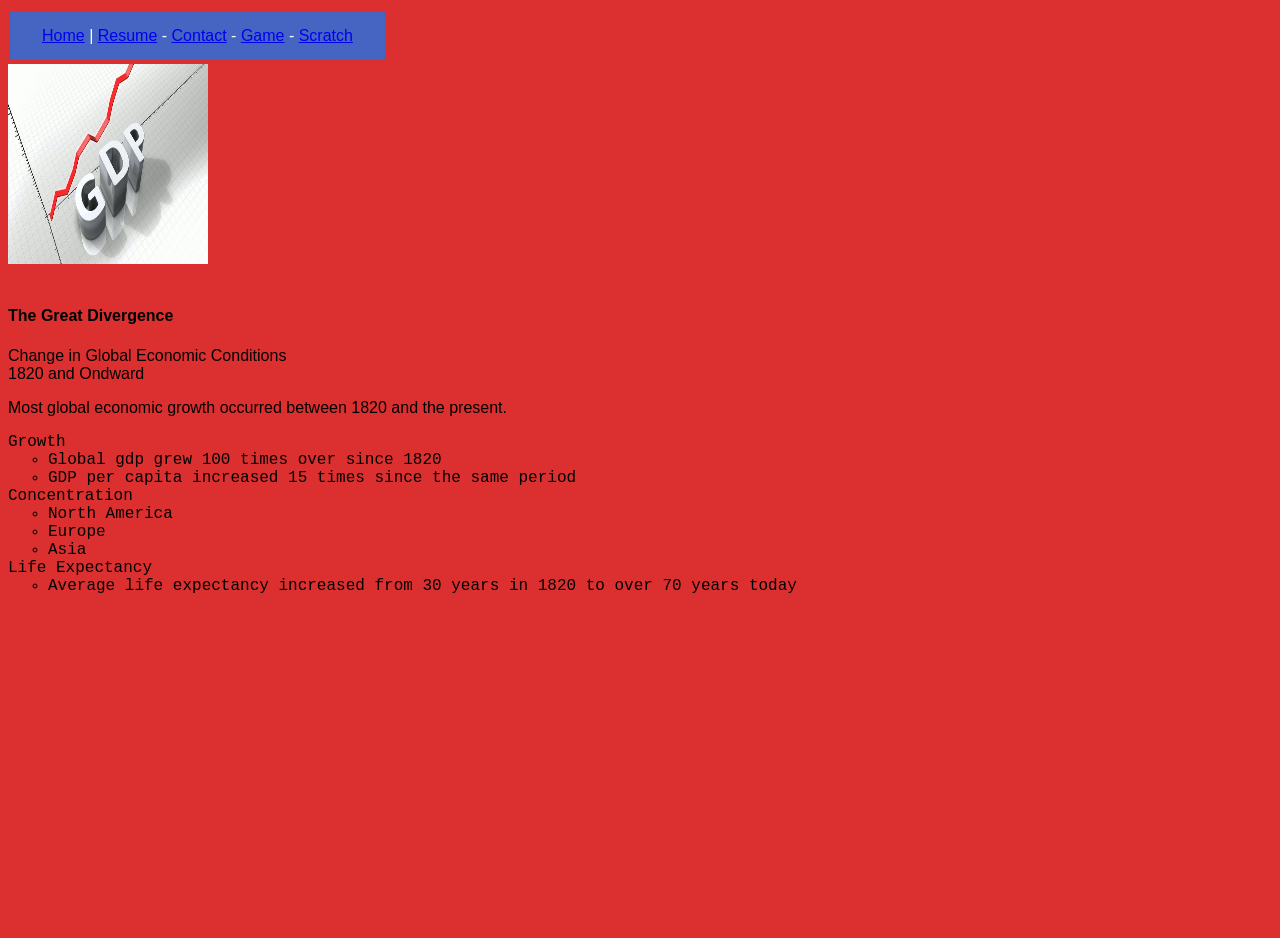
==== scratch.html @ 4e946c88 "Add files via upload" ====
<!DOCTYPE html>
<html lang="en">
<head>
    <meta charset="UTF-8">
    <meta name="viewport" content="width=device-width, initial-scale=1.0">
    <title>Global GDP</title>
    <link rel="stylesheet" href="css/scratch.css">
</head>
    <body>
        <body>
            <div class="button">
            <a href="../Index.html" id="top">Home</a>  |
            <a href="../resume.html">Resume</a> -
            <a href="../contact.html">Contact</a> -
            <a href="../scratch-app.html">Game</a> -
            <a href="scratch.html"> Scratch</a>
            </div>
        <body>
        <br>
        <div class="clear-float">
            <img src="../assets/gdp image.jpg" alt="" width="200" height="200">
        </div>   
        <br> 
        <h4>The Great Divergence</h4>

        Change in Global Economic Conditions <br>
        1820 and Ondward<br>
    
        <p>Most global economic growth occurred between 1820 and the present.</p>

            <ol 
                <div class = "list">
            <li>Growth</li>
                <ul>
                    <li>Global gdp grew 100 times over since 1820</li>
                    <li>GDP per capita increased 15 times since the same period</li>
                </ul>
            <li id="ski" class="resumelistheading">Concentration</li>
                <ul>
                    <li>North America</li>
                    <li>Europe</li>
                    <li>Asia</li>
                </ul>
            <li id = "exp" class="resumelistheading">Life Expectancy</li>
                <ul>
                    <li>Average life expectancy increased from 30 years in 1820 to over 70 years today</li>
                </ul>
            </div>
            </ol>
            <div class="tableauPlaceholder" id="viz1775858129881" style="position: relative">
  <noscript>
    <a href="#">
      <img alt="Dashboard 1"
        src="https://public.tableau.com/static/images/Vi/VisualisationofGreatDivergence/Dashboard1/1_rss.png"
        style="border: none" />
    </a>
  </noscript>
  <object class="tableauViz" style="display:none;">
    <param name="host_url" value="https%3A%2F%2Fpublic.tableau.com%2F" />
    <param name="embed_code_version" value="3" />
    <param name="site_root" value="" />
    <param name="name" value="VisualisationofGreatDivergence/Dashboard1" />
    <param name="tabs" value="no" />
    <param name="toolbar" value="yes" />
    <param name="static_image"
      value="https://public.tableau.com/static/images/Vi/VisualisationofGreatDivergence/Dashboard1/1.png" />
    <param name="animate_transition" value="yes" />
    <param name="display_static_image" value="yes" />
    <param name="display_spinner" value="yes" />
    <param name="display_overlay" value="yes" />
    <param name="display_count" value="yes" />
    <param name="language" value="en-US" />
  </object>
</div>
        <script type="text/javascript">
  var divElement = document.getElementById('viz1775858129881');
  var vizElement = divElement.getElementsByTagName('object')[0];
  if (divElement.offsetWidth > 800) {
    vizElement.style.width = '1000px';
    vizElement.style.height = '827px';
  } else if (divElement.offsetWidth > 500) {
    vizElement.style.width = '1000px';
    vizElement.style.height = '827px';
  } else {
    vizElement.style.width = '100%';
    vizElement.style.height = '727px';
  }
            var scriptElement = document.createElement('script');
            scriptElement.src = 'https://public.tableau.com/javascripts/api/viz_v1.js';
            vizElement.parentNode.insertBefore(scriptElement, vizElement);
        </script>
                <div class="video-embed">
                    <iframe
                    width="560"
                    height="315"
                    src="https://www.youtube.com/embed/I87NuzG0G9Q"
                    title="YouTube video player"
                    frameborder="0"
                    allow="accelerometer; autoplay; clipboard-write; encrypted-media; gyroscope; picture-in-picture"
                    allowfullscreen>
                    </iframe>
                </div>
    </body>
</html>
---- css/scratch.css ----
body{
    background-color: #dc3030;
    font-family: Arial, sans-serif;
}
/* In css/scratch.css */
.clear-float {
  clear: both;
}
.button {
  background-color: #4665c3; /* Green */
  border: none;
  color: white;
  padding: 15px 32px;
  text-align: center;
  text-decoration: none;
  display: inline-block;
  font-size: 16px;
  margin: 4px 2px;
  cursor: pointer;
}
.list {
font-family: 'Courier New', Courier, monospace;    
padding: 0;
}
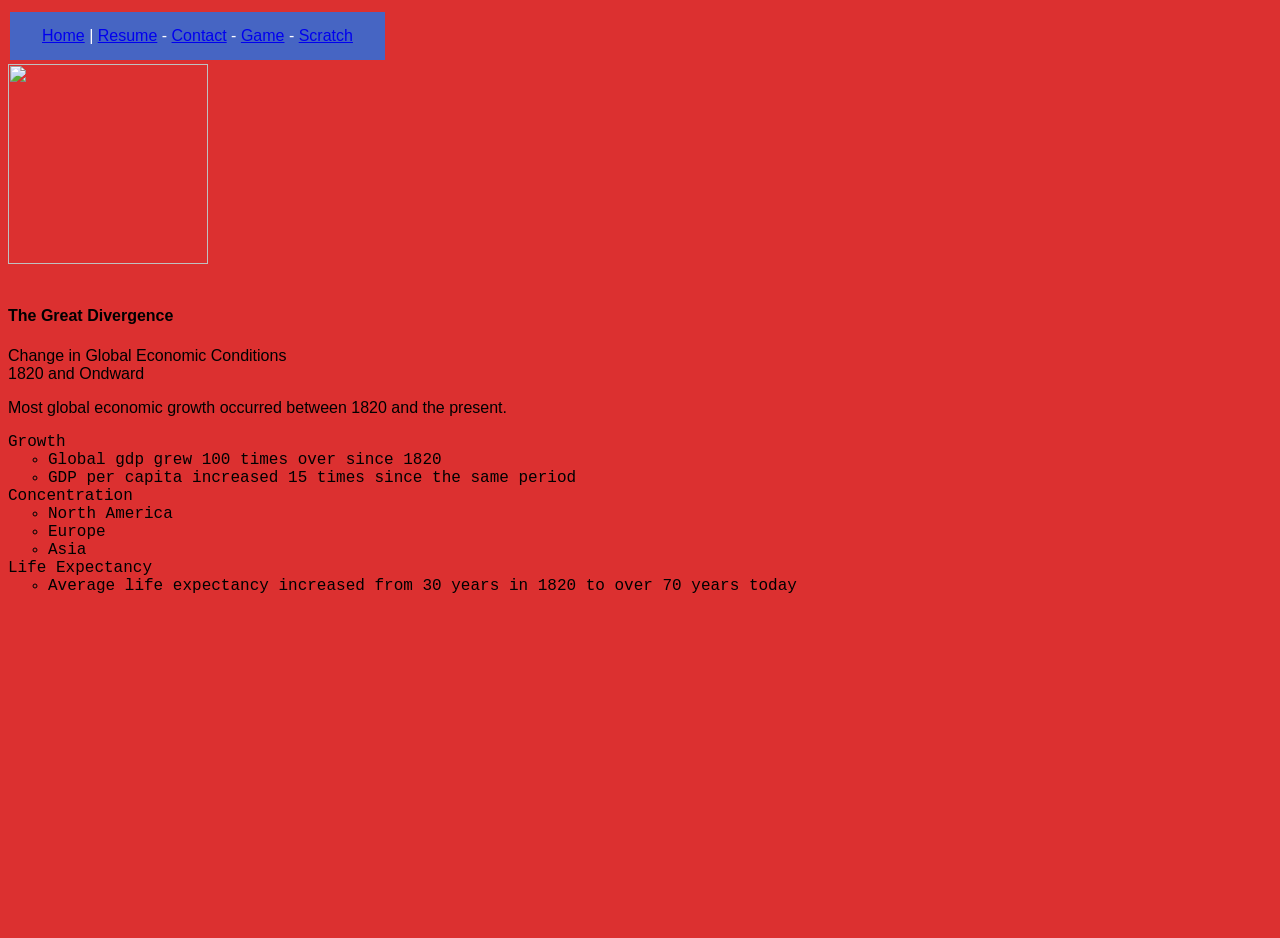
==== commit 87376c88: "Update scratch.html" ====
--- a/scratch.html
+++ b/scratch.html
@@ -18,7 +18,7 @@
         <body>
         <br>
         <div class="clear-float">
-            <img src="../assets/gdp image.jpg" alt="" width="200" height="200">
+            <img src="../assets/gdpimage.jpg" alt="" width="200" height="200">
         </div>   
         <br> 
         <h4>The Great Divergence</h4>
@@ -101,4 +101,4 @@
                     </iframe>
                 </div>
     </body>
-</html>+</html>
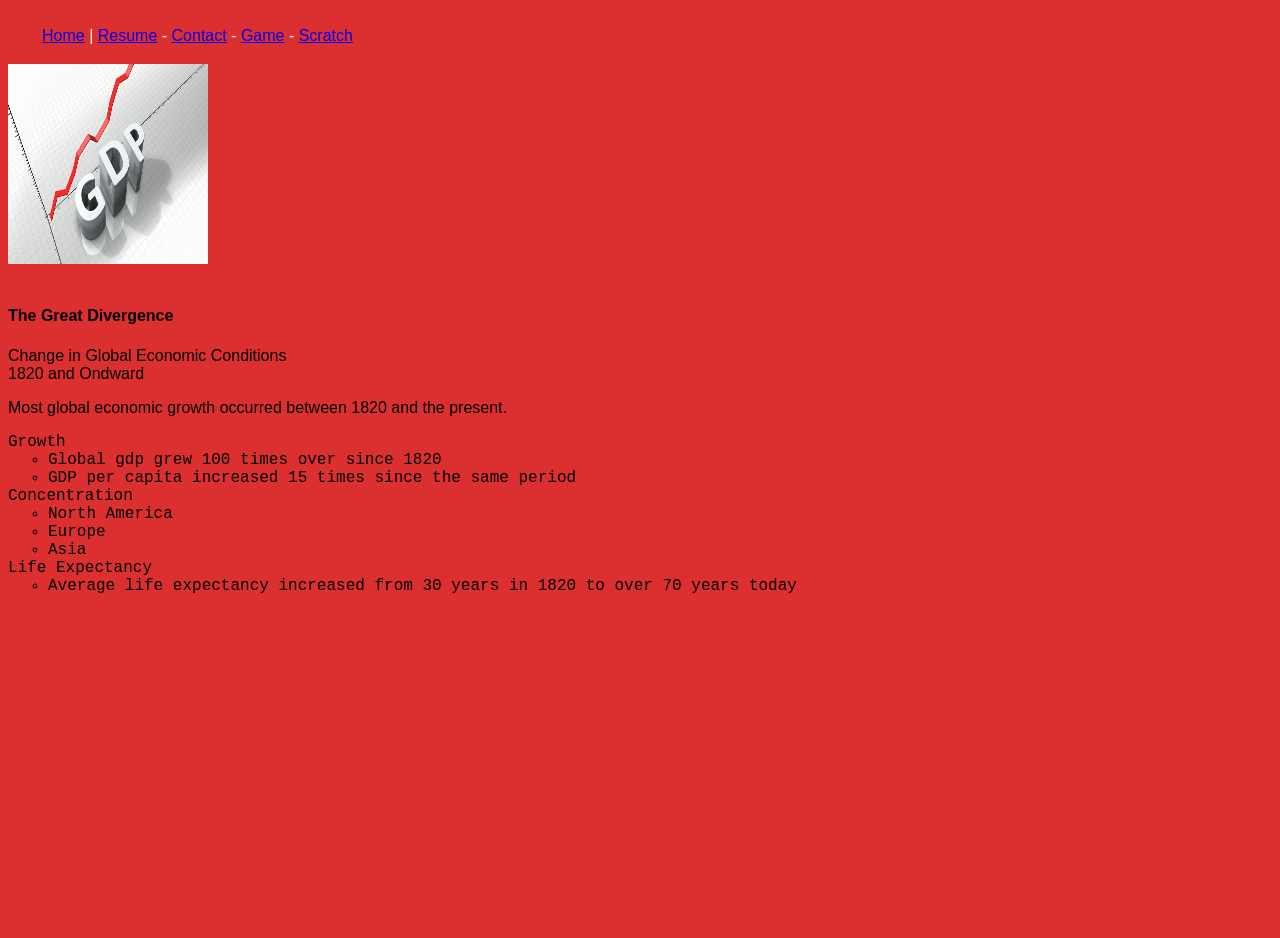
==== commit ace93537: "Fix HTML structure and syntax errors" ====
--- a/scratch.html
+++ b/scratch.html
@@ -21,7 +21,7 @@
             <img src="../assets/gdpimage.jpg" alt="" width="200" height="200">
         </div>   
         <br> 
-        <h4>The Great Divergence</h4>
+        <h4>The Great Divergence</h4> 
 
         Change in Global Economic Conditions <br>
         1820 and Ondward<br>
--- a/css/scratch.css
+++ b/css/scratch.css
@@ -7,7 +7,7 @@
   clear: both;
 }
 .button {
-  background-color: #4665c3; /* Green */
+  background-color: black
   border: none;
   color: white;
   padding: 15px 32px;
@@ -21,4 +21,4 @@
 .list {
 font-family: 'Courier New', Courier, monospace;    
 padding: 0;
-}+}
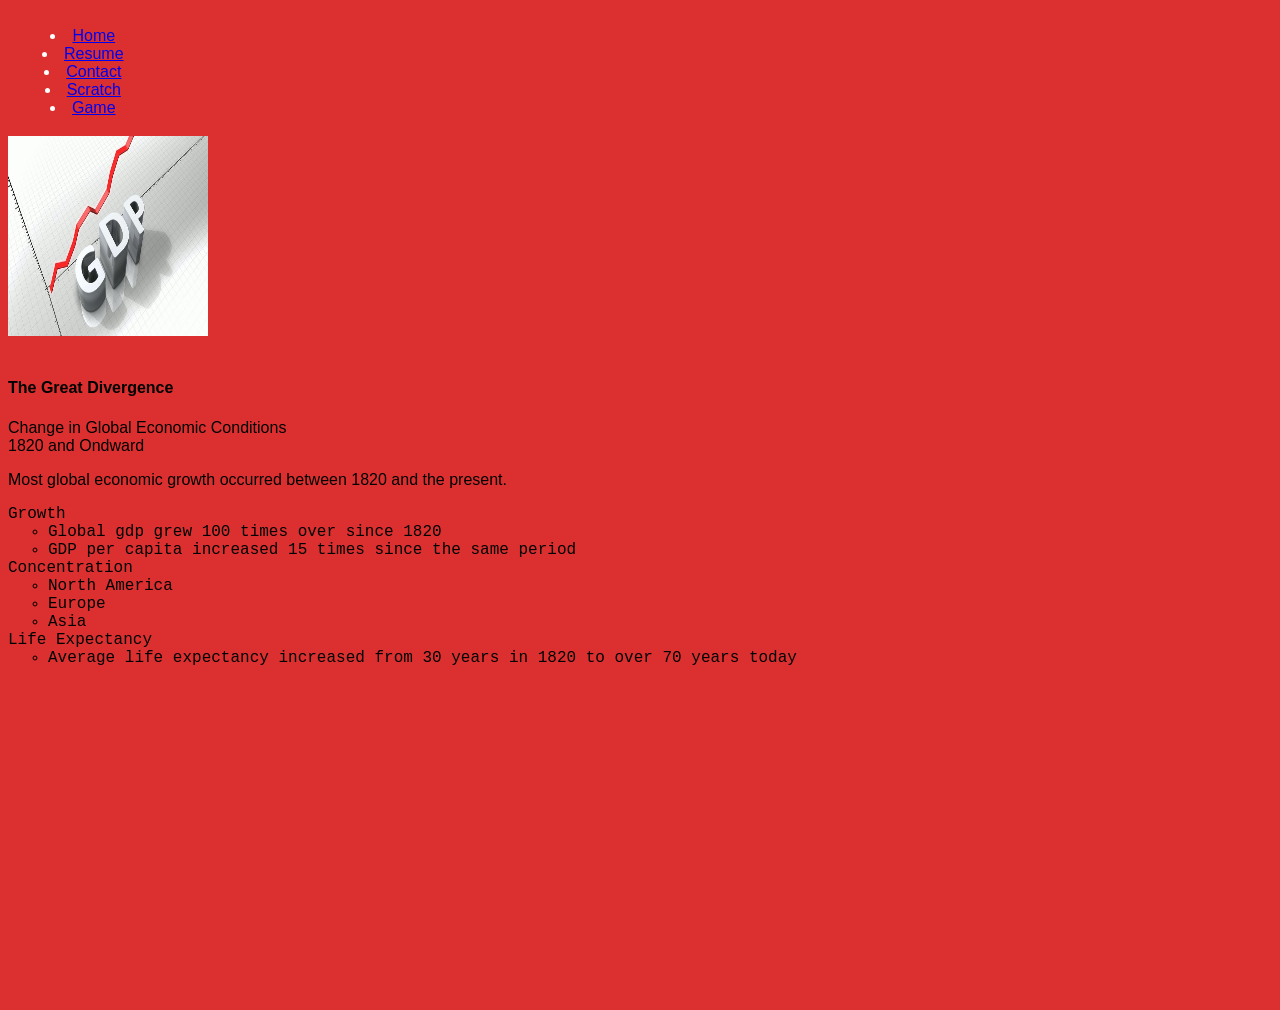
==== commit 75ea2574: "Update scratch.html" ====
--- a/scratch.html
+++ b/scratch.html
@@ -7,18 +7,16 @@
     <link rel="stylesheet" href="css/scratch.css">
 </head>
     <body>
-        <body>
-            <div class="button">
-            <a href="../Index.html" id="top">Home</a>  |
-            <a href="../resume.html">Resume</a> -
-            <a href="../contact.html">Contact</a> -
-            <a href="../scratch-app.html">Game</a> -
-            <a href="scratch.html"> Scratch</a>
+            <div class="button"> 
+                <li class="nav-item"><a class="nav-link" href="index.html">Home</a></li>
+                <li class="nav-item"><a class="nav-link" href="resume.html">Resume</a></li>
+                <li class="nav-item"><a class="nav-link" href="contact.html">Contact</a></li>
+                <li class="nav-item"><a class="nav-link" href="scratch.html">Scratch</a></li>
+                <li class="nav-item"><a class="nav-link" href="scratch-app.html">Game</a></li>
             </div>
-        <body>
         <br>
         <div class="clear-float">
-            <img src="../assets/gdpimage.jpg" alt="" width="200" height="200">
+            <img src="assets/gdpimage.jpg" alt="" width="200" height="200">
         </div>   
         <br> 
         <h4>The Great Divergence</h4> 
